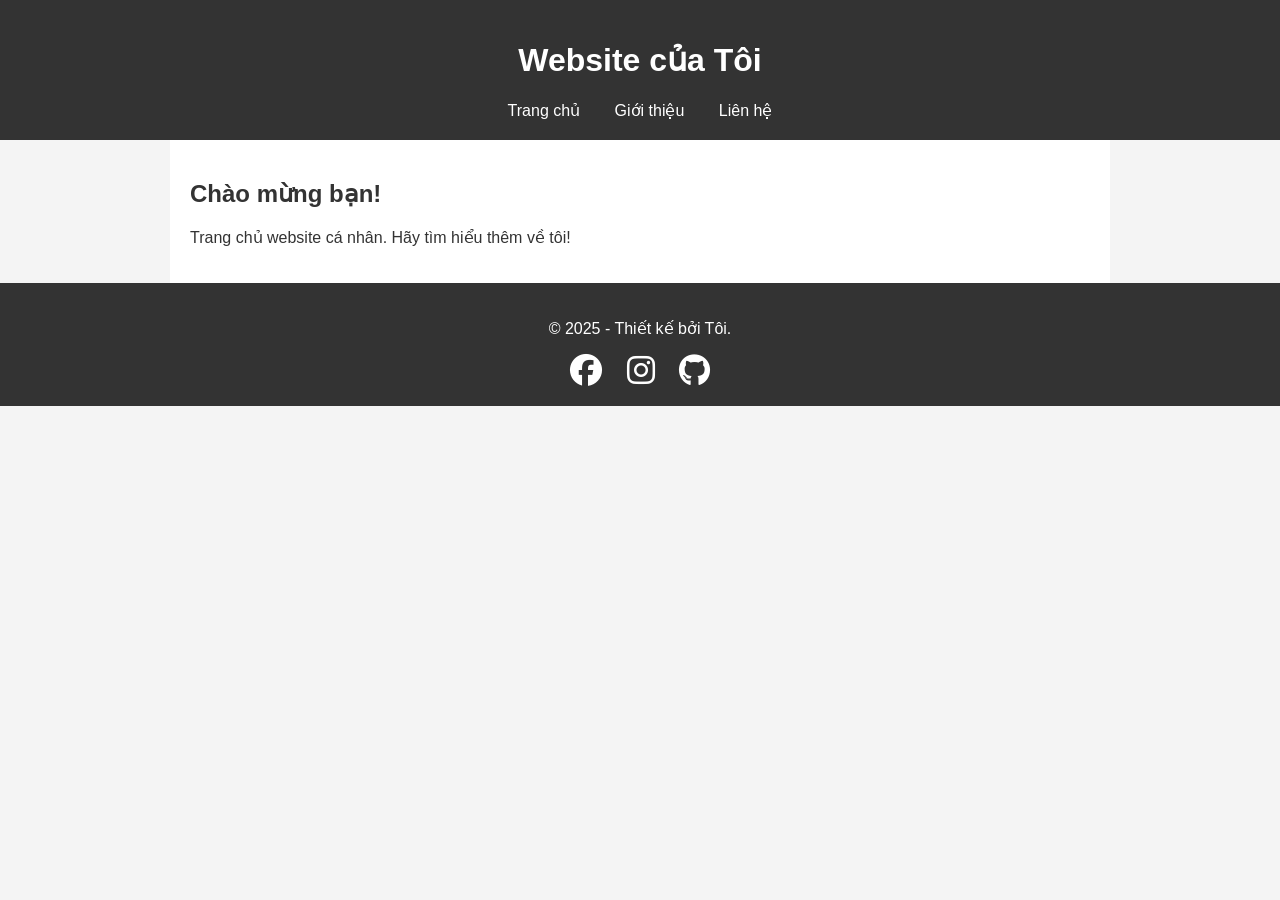
==== index.html @ 8c69ca4e "Add files via upload" ====
<!DOCTYPE html>
<html lang="vi">
<head>
    <meta charset="UTF-8">
    <meta name="viewport" content="width=device-width, initial-scale=1.0">
    <title>Trang chủ - Website Của Tôi</title>
    <link rel="stylesheet" href="style.css">
    <link rel="stylesheet" href="https://cdnjs.cloudflare.com/ajax/libs/font-awesome/6.5.0/css/all.min.css">
</head>
<body>
<header>
    <h1>Website của Tôi</h1>
    <nav>
        <a href="index.html">Trang chủ</a>
        <a href="about.html">Giới thiệu</a>
        <a href="contact.html">Liên hệ</a>
    </nav>
</header>
<main>
    <section>
        <h2>Chào mừng bạn!</h2>
        <p>Trang chủ website cá nhân. Hãy tìm hiểu thêm về tôi!</p>
    </section>
</main>
<footer>
    <p>&copy; 2025 - Thiết kế bởi Tôi.</p>
    <div>
        <a href="#"><i class="fab fa-facebook fa-2x"></i></a>
        <a href="#"><i class="fab fa-instagram fa-2x"></i></a>
        <a href="#"><i class="fab fa-github fa-2x"></i></a>
    </div>
</footer>
</body>
</html>
---- style.css ----
body {
    font-family: Arial, sans-serif;
    margin: 0;
    padding: 0;
    background-color: #f4f4f4;
    color: #333;
}

header, footer {
    background-color: #333;
    color: white;
    text-align: center;
    padding: 20px 0;
}

nav a {
    color: white;
    text-decoration: none;
    margin: 0 15px;
}

nav a:hover {
    text-decoration: underline;
}

main {
    padding: 20px;
    max-width: 900px;
    margin: auto;
    background: white;
}

form {
    display: flex;
    flex-direction: column;
}

input, textarea {
    margin-bottom: 15px;
    padding: 10px;
    border: 1px solid #ccc;
    border-radius: 4px;
}

button {
    background-color: #007BFF;
    color: white;
    padding: 10px;
    border: none;
    border-radius: 4px;
    cursor: pointer;
}

button:hover {
    background-color: #0056b3;
}

footer div a {
    color: white;
    margin: 0 10px;
}
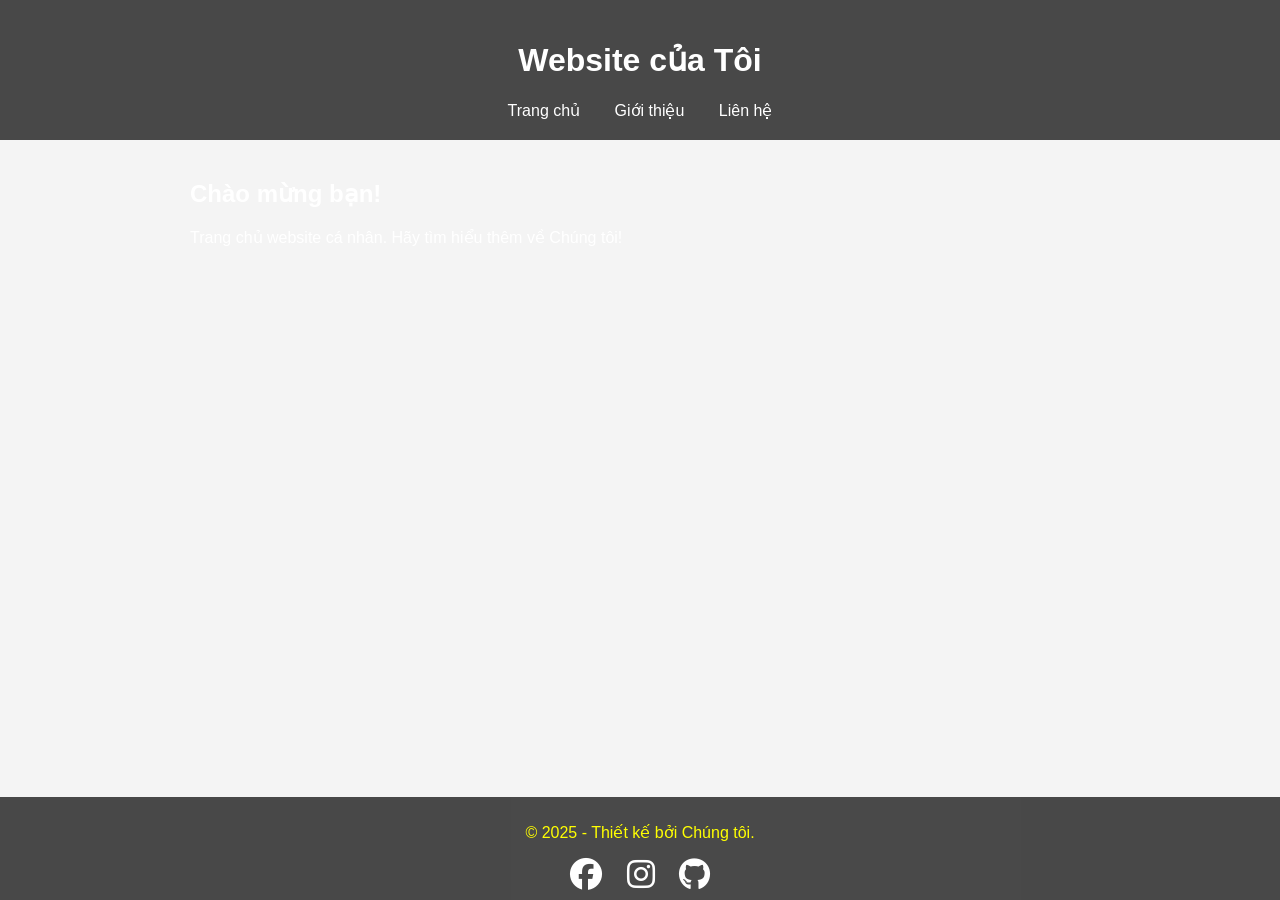
==== commit 80884cd8: "Update index.html" ====
--- a/index.html
+++ b/index.html
@@ -3,7 +3,7 @@
 <head>
     <meta charset="UTF-8">
     <meta name="viewport" content="width=device-width, initial-scale=1.0">
-    <title>Trang chủ - Website Của Tôi</title>
+    <title>Trang chủ - Website Của Chúng tôi</title>
     <link rel="stylesheet" href="style.css">
     <link rel="stylesheet" href="https://cdnjs.cloudflare.com/ajax/libs/font-awesome/6.5.0/css/all.min.css">
 </head>
@@ -19,11 +19,11 @@
 <main>
     <section>
         <h2>Chào mừng bạn!</h2>
-        <p>Trang chủ website cá nhân. Hãy tìm hiểu thêm về tôi!</p>
+        <p>Trang chủ website cá nhân. Hãy tìm hiểu thêm về Chúng tôi!</p>
     </section>
 </main>
 <footer>
-    <p>&copy; 2025 - Thiết kế bởi Tôi.</p>
+    <p>&copy; 2025 - Thiết kế bởi Chúng tôi.</p>
     <div>
         <a href="#"><i class="fab fa-facebook fa-2x"></i></a>
         <a href="#"><i class="fab fa-instagram fa-2x"></i></a>
--- a/style.css
+++ b/style.css
@@ -4,6 +4,10 @@
     padding: 0;
     background-color: #f4f4f4;
     color: #333;
+    background-image: url('https://github.com/vuongto1910/thegioida4.0/raw/main/howl-s-moving-castle-studio-ghibli-fantasy-art-clouds-daylight-hd-wallpaper-3be62c2d93012fc995842bf94d4cdc00.jpg');
+    background-size: cover;
+    background-position: center;
+    background-repeat: no-repeat;
 }
 
 header, footer {
@@ -11,6 +15,21 @@
     color: white;
     text-align: center;
     padding: 20px 0;
+}
+
+header {
+    background-color: rgba(0, 0, 0, 0.7);  /* Màu nền đen trong suốt */
+    color: white;  /* Chữ màu trắng */
+}
+
+footer {
+    position: fixed;
+    bottom: 0;
+    width: 100%;
+    text-align: center;
+    padding: 10px 0;
+    color: yellow;  /* Chữ màu vàng */
+    background-color: rgba(0, 0, 0, 0.7);  /* Màu nền đen trong suốt */
 }
 
 nav a {
@@ -27,7 +46,8 @@
     padding: 20px;
     max-width: 900px;
     margin: auto;
-    background: white;
+    background: none;  /* Xóa nền trắng của main để nhìn thấy ảnh nền */
+    color: white;  /* Đảm bảo chữ dễ đọc trên nền ảnh */
 }
 
 form {
@@ -58,4 +78,4 @@
 footer div a {
     color: white;
     margin: 0 10px;
-}+}
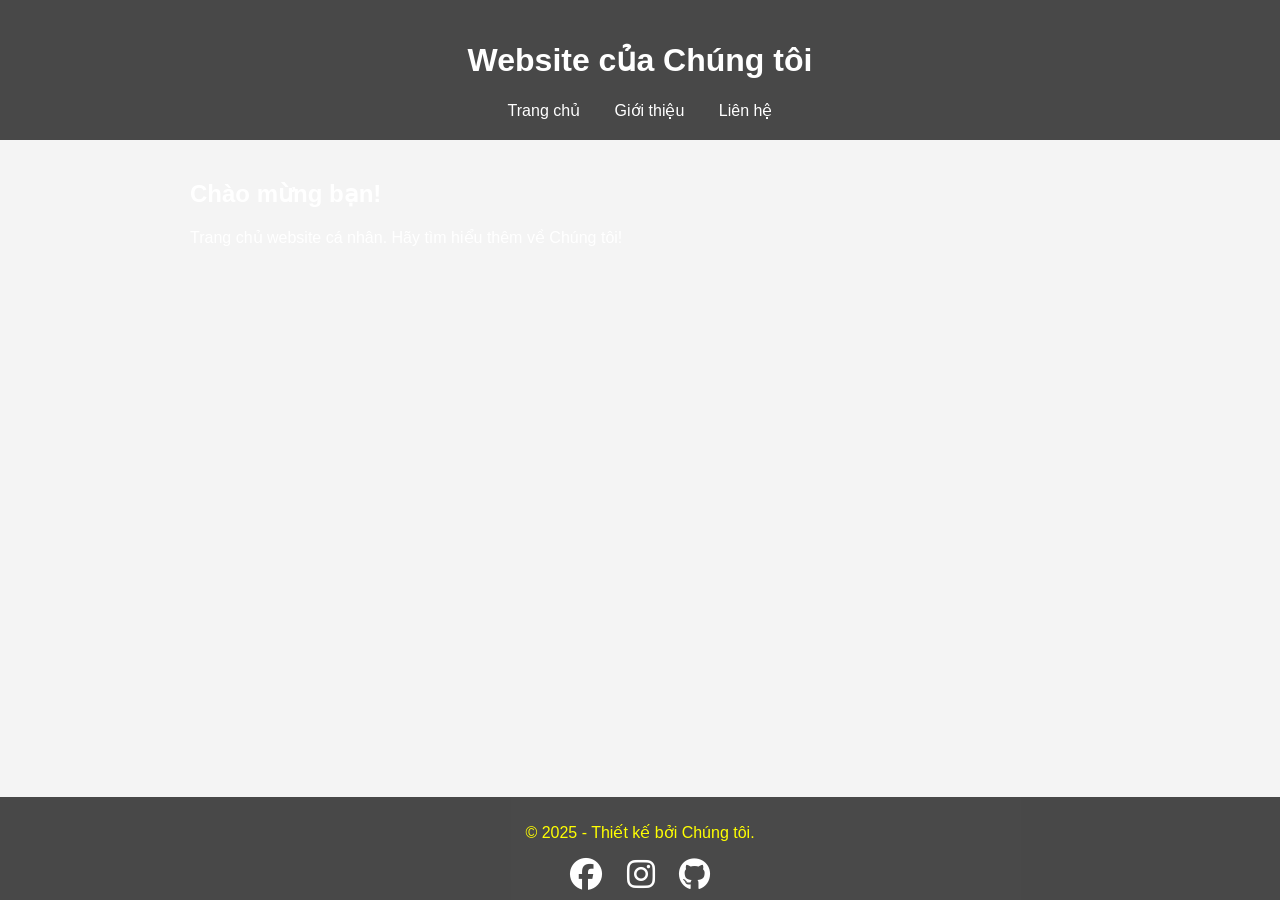
==== commit e88ea291: "Update index.html" ====
--- a/index.html
+++ b/index.html
@@ -9,7 +9,7 @@
 </head>
 <body>
 <header>
-    <h1>Website của Tôi</h1>
+    <h1>Website của Chúng tôi</h1>
     <nav>
         <a href="index.html">Trang chủ</a>
         <a href="about.html">Giới thiệu</a>
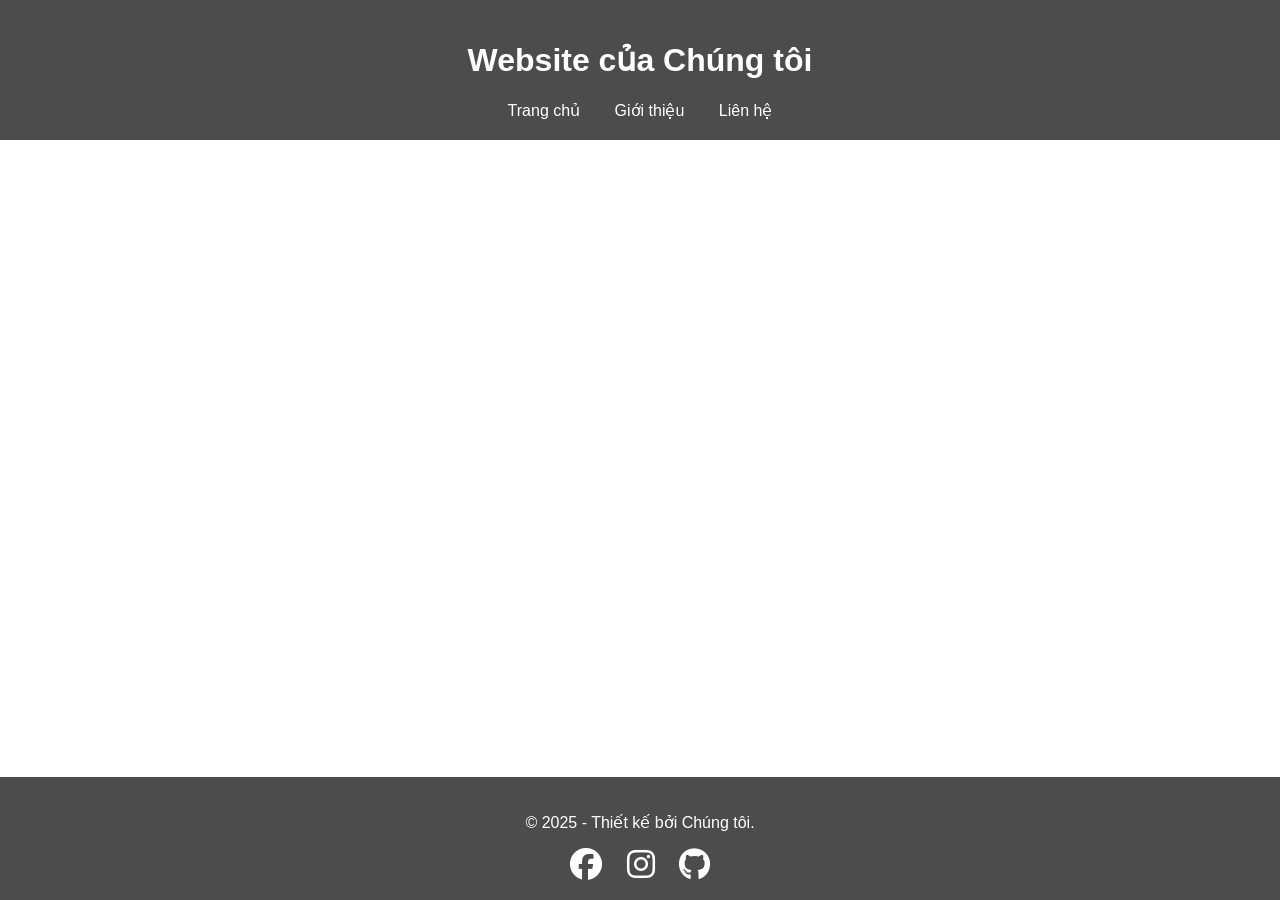
==== commit 72674bd2: "Update index.html" ====
--- a/index.html
+++ b/index.html
@@ -6,6 +6,41 @@
     <title>Trang chủ - Website Của Chúng tôi</title>
     <link rel="stylesheet" href="style.css">
     <link rel="stylesheet" href="https://cdnjs.cloudflare.com/ajax/libs/font-awesome/6.5.0/css/all.min.css">
+    <style>
+        /* Hiệu ứng slide-in */
+        .fade-in {
+            animation: slide-in 0.5s ease-in-out forwards;
+        }
+
+        /* Hiệu ứng slide-out */
+        .fade-out {
+            animation: slide-out 0.5s ease-in-out forwards;
+        }
+
+        /* Phần animation của slide-in */
+        @keyframes slide-in {
+            from {
+                transform: translateX(100%);
+                opacity: 0;
+            }
+            to {
+                transform: translateX(0);
+                opacity: 1;
+            }
+        }
+
+        /* Phần animation của slide-out */
+        @keyframes slide-out {
+            from {
+                transform: translateX(0);
+                opacity: 1;
+            }
+            to {
+                transform: translateX(-100%);
+                opacity: 0;
+            }
+        }
+    </style>
 </head>
 <body>
 <header>
@@ -30,5 +65,28 @@
         <a href="#"><i class="fab fa-github fa-2x"></i></a>
     </div>
 </footer>
+
+<script>
+    // Khi trang được tải, sẽ kích hoạt hiệu ứng fade-in
+    document.body.classList.add('fade-in');
+
+    // Thêm sự kiện cho các liên kết trong trang để tạo hiệu ứng chuyển trang
+    const links = document.querySelectorAll('a[href]');
+    for (const link of links) {
+        if (link.hostname === window.location.hostname) {
+            link.addEventListener('click', function (e) {
+                e.preventDefault();
+                const href = this.getAttribute('href');
+                document.body.classList.remove('fade-in');
+                document.body.classList.add('fade-out');
+
+                // Sau khi hiệu ứng hoàn tất, chuyển hướng đến trang khác
+                setTimeout(() => {
+                    window.location.href = href;
+                }, 500); // Thời gian trùng với animation (0.5s)
+            });
+        }
+    }
+</script>
 </body>
 </html>
--- a/style.css
+++ b/style.css
@@ -1,35 +1,36 @@
-body {
-    font-family: Arial, sans-serif;
+html, body {
+    height: 100%;
     margin: 0;
     padding: 0;
-    background-color: #f4f4f4;
-    color: #333;
+}
+
+body {
     background-image: url('https://github.com/vuongto1910/thegioida4.0/raw/main/howl-s-moving-castle-studio-ghibli-fantasy-art-clouds-daylight-hd-wallpaper-3be62c2d93012fc995842bf94d4cdc00.jpg');
     background-size: cover;
     background-position: center;
     background-repeat: no-repeat;
+    background-attachment: fixed;
+    color: white;
+    font-family: Arial, sans-serif;
+    display: flex;
+    flex-direction: column;
+    min-height: 100vh;
 }
 
 header, footer {
-    background-color: #333;
+    background-color: rgba(0, 0, 0, 0.7);
     color: white;
     text-align: center;
     padding: 20px 0;
 }
 
-header {
-    background-color: rgba(0, 0, 0, 0.7);  /* Màu nền đen trong suốt */
-    color: white;  /* Chữ màu trắng */
-}
-
-footer {
-    position: fixed;
-    bottom: 0;
-    width: 100%;
-    text-align: center;
-    padding: 10px 0;
-    color: yellow;  /* Chữ màu vàng */
-    background-color: rgba(0, 0, 0, 0.7);  /* Màu nền đen trong suốt */
+main {
+    flex: 1;
+    padding: 20px;
+    max-width: 900px;
+    margin: auto;
+    background: transparent;
+    color: white;
 }
 
 nav a {
@@ -40,14 +41,6 @@
 
 nav a:hover {
     text-decoration: underline;
-}
-
-main {
-    padding: 20px;
-    max-width: 900px;
-    margin: auto;
-    background: none;  /* Xóa nền trắng của main để nhìn thấy ảnh nền */
-    color: white;  /* Đảm bảo chữ dễ đọc trên nền ảnh */
 }
 
 form {
@@ -79,3 +72,14 @@
     color: white;
     margin: 0 10px;
 }
+/* Animation chuyển trang */
+body.fade-out {
+    opacity: 0;
+    transition: opacity 0.5s ease;
+}
+
+body.fade-in {
+    opacity: 1;
+    transition: opacity 0.5s ease;
+}
+
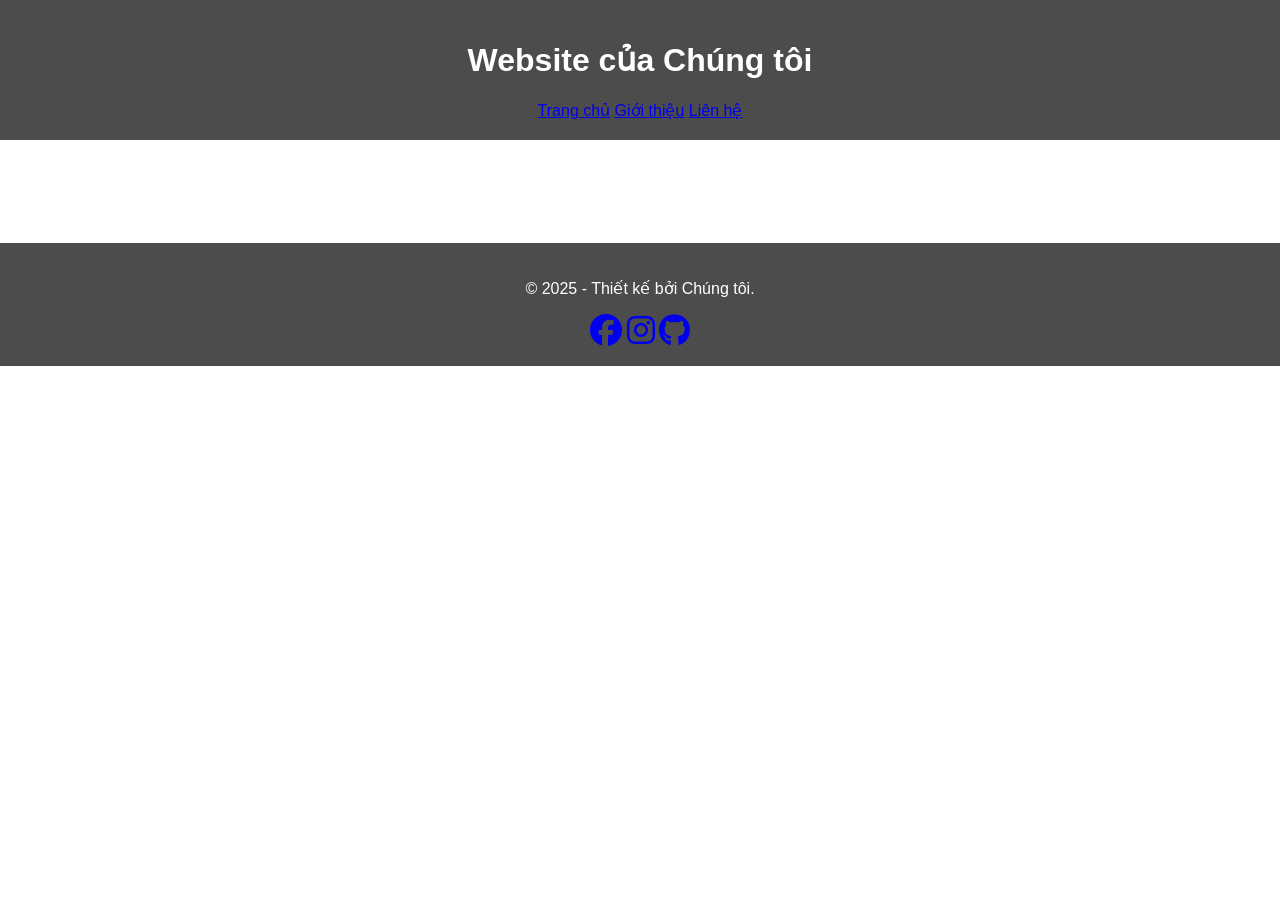
==== commit a9e63a37: "Update index.html" ====
--- a/index.html
+++ b/index.html
@@ -42,8 +42,8 @@
         }
     </style>
 </head>
-<body>
-<header>
+<body class="fade-in">
+<header class="fade-in">
     <h1>Website của Chúng tôi</h1>
     <nav>
         <a href="index.html">Trang chủ</a>
@@ -51,18 +51,18 @@
         <a href="contact.html">Liên hệ</a>
     </nav>
 </header>
-<main>
+<main class="fade-in">
     <section>
         <h2>Chào mừng bạn!</h2>
         <p>Trang chủ website cá nhân. Hãy tìm hiểu thêm về Chúng tôi!</p>
     </section>
 </main>
-<footer>
+<footer class="fade-in">
     <p>&copy; 2025 - Thiết kế bởi Chúng tôi.</p>
     <div>
-        <a href="#"><i class="fab fa-facebook fa-2x"></i></a>
-        <a href="#"><i class="fab fa-instagram fa-2x"></i></a>
-        <a href="#"><i class="fab fa-github fa-2x"></i></a>
+        <a href="https://www.facebook.com/vuong.to.9235" target="_blank"><i class="fab fa-facebook fa-2x"></i></a>
+        <a href="https://www.instagram.com/vug.to17/" target="_blank"><i class="fab fa-instagram fa-2x"></i></a>
+        <a href="https://github.com/vuongto1910" target="_blank"><i class="fab fa-github fa-2x"></i></a>
     </div>
 </footer>
 
--- a/style.css
+++ b/style.css
@@ -24,62 +24,64 @@
     padding: 20px 0;
 }
 
-main {
-    flex: 1;
-    padding: 20px;
-    max-width: 900px;
-    margin: auto;
-    background: transparent;
-    color: white;
+/* Hiệu ứng fade-in cho body */
+body.fade-in {
+    opacity: 1;
+    transition: opacity 0.5s ease;
 }
 
-nav a {
-    color: white;
-    text-decoration: none;
-    margin: 0 15px;
-}
-
-nav a:hover {
-    text-decoration: underline;
-}
-
-form {
-    display: flex;
-    flex-direction: column;
-}
-
-input, textarea {
-    margin-bottom: 15px;
-    padding: 10px;
-    border: 1px solid #ccc;
-    border-radius: 4px;
-}
-
-button {
-    background-color: #007BFF;
-    color: white;
-    padding: 10px;
-    border: none;
-    border-radius: 4px;
-    cursor: pointer;
-}
-
-button:hover {
-    background-color: #0056b3;
-}
-
-footer div a {
-    color: white;
-    margin: 0 10px;
-}
-/* Animation chuyển trang */
 body.fade-out {
     opacity: 0;
     transition: opacity 0.5s ease;
 }
 
-body.fade-in {
-    opacity: 1;
-    transition: opacity 0.5s ease;
+/* Hiệu ứng slide-in từ trái cho header */
+header.slide-in {
+    animation: slide-in 1s ease-out forwards;
 }
 
+/* Hiệu ứng slide-in từ phải cho main */
+main.slide-in {
+    animation: slide-in-right 1s ease-out forwards;
+}
+
+/* Hiệu ứng fade-in cho các phần như footer */
+footer.fade-up {
+    animation: fade-up 1s ease-out forwards;
+}
+
+/* Animation slide-in từ trái */
+@keyframes slide-in {
+    from {
+        transform: translateX(-100%);
+        opacity: 0;
+    }
+    to {
+        transform: translateX(0);
+        opacity: 1;
+    }
+}
+
+/* Animation slide-in từ phải */
+@keyframes slide-in-right {
+    from {
+        transform: translateX(100%);
+        opacity: 0;
+    }
+    to {
+        transform: translateX(0);
+        opacity: 1;
+    }
+}
+
+/* Animation fade-up */
+@keyframes fade-up {
+    from {
+        transform: translateY(30px);
+        opacity: 0;
+    }
+    to {
+        transform: translateY(0);
+        opacity: 1;
+    }
+}
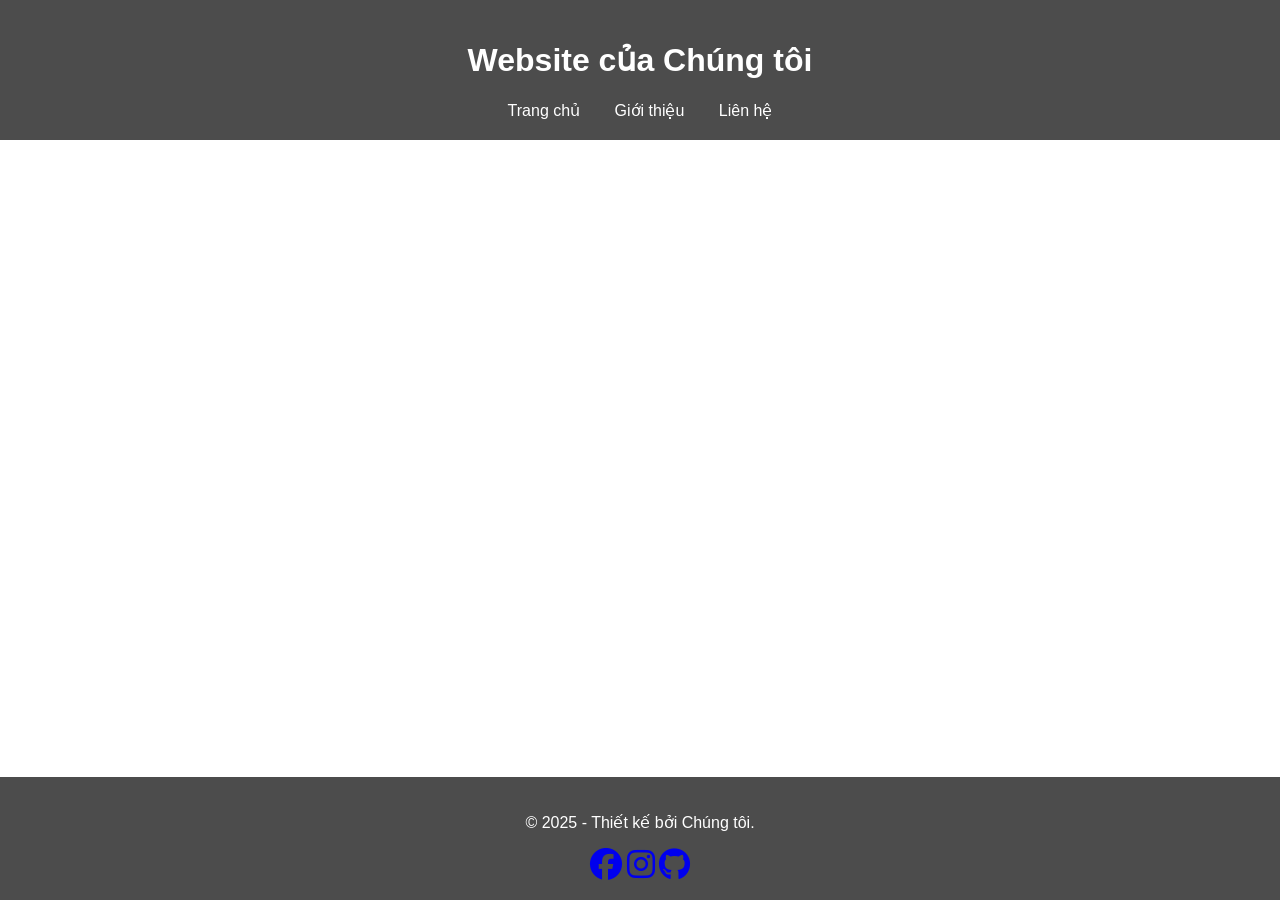
==== commit 0c4bcf41: "Update index.html" ====
--- a/index.html
+++ b/index.html
@@ -42,8 +42,8 @@
         }
     </style>
 </head>
-<body class="fade-in">
-<header class="fade-in">
+<body>
+<header>
     <h1>Website của Chúng tôi</h1>
     <nav>
         <a href="index.html">Trang chủ</a>
@@ -51,13 +51,13 @@
         <a href="contact.html">Liên hệ</a>
     </nav>
 </header>
-<main class="fade-in">
+<main>
     <section>
         <h2>Chào mừng bạn!</h2>
         <p>Trang chủ website cá nhân. Hãy tìm hiểu thêm về Chúng tôi!</p>
     </section>
 </main>
-<footer class="fade-in">
+<footer>
     <p>&copy; 2025 - Thiết kế bởi Chúng tôi.</p>
     <div>
         <a href="https://www.facebook.com/vuong.to.9235" target="_blank"><i class="fab fa-facebook fa-2x"></i></a>
--- a/style.css
+++ b/style.css
@@ -1,3 +1,4 @@
+/* CSS cho các trang chung */
 html, body {
     height: 100%;
     margin: 0;
@@ -17,6 +18,8 @@
     min-height: 100vh;
 }
 
+/* Các phần khác vẫn giữ nguyên, ví dụ header, footer, form */
+
 header, footer {
     background-color: rgba(0, 0, 0, 0.7);
     color: white;
@@ -24,10 +27,38 @@
     padding: 20px 0;
 }
 
-/* Hiệu ứng fade-in cho body */
-body.fade-in {
-    opacity: 1;
-    transition: opacity 0.5s ease;
+main {
+    flex: 1;
+    padding: 20px;
+    max-width: 900px;
+    margin: auto;
+    background: transparent;
+    color: white;
+}
+
+nav a {
+    color: white;
+    text-decoration: none;
+    margin: 0 15px;
+}
+
+nav a:hover {
+    text-decoration: underline;
+}
+
+/* Hiệu ứng fade-in cho toàn bộ trang */
+.fade-in {
+    animation: fadeIn 0.7s ease-in-out forwards;
+}
+
+/* Animation chung */
+@keyframes fadeIn {
+    from {
+        opacity: 0;
+    }
+    to {
+        opacity: 1;
+    }
 }
 
 body.fade-out {
@@ -35,53 +66,9 @@
     transition: opacity 0.5s ease;
 }
 
-/* Hiệu ứng slide-in từ trái cho header */
-header.slide-in {
-    animation: slide-in 1s ease-out forwards;
+body.fade-in {
+    opacity: 1;
+    transition: opacity 0.5s ease;
 }
 
-/* Hiệu ứng slide-in từ phải cho main */
-main.slide-in {
-    animation: slide-in-right 1s ease-out forwards;
-}
-
-/* Hiệu ứng fade-in cho các phần như footer */
-footer.fade-up {
-    animation: fade-up 1s ease-out forwards;
-}
-
-/* Animation slide-in từ trái */
-@keyframes slide-in {
-    from {
-        transform: translateX(-100%);
-        opacity: 0;
-    }
-    to {
-        transform: translateX(0);
-        opacity: 1;
-    }
-}
-
-/* Animation slide-in từ phải */
-@keyframes slide-in-right {
-    from {
-        transform: translateX(100%);
-        opacity: 0;
-    }
-    to {
-        transform: translateX(0);
-        opacity: 1;
-    }
-}
-
-/* Animation fade-up */
-@keyframes fade-up {
-    from {
-        transform: translateY(30px);
-        opacity: 0;
-    }
-    to {
-        transform: translateY(0);
-        opacity: 1;
-    }
-}
+/* Các hiệu ứng khác cho button, footer, form như trước */
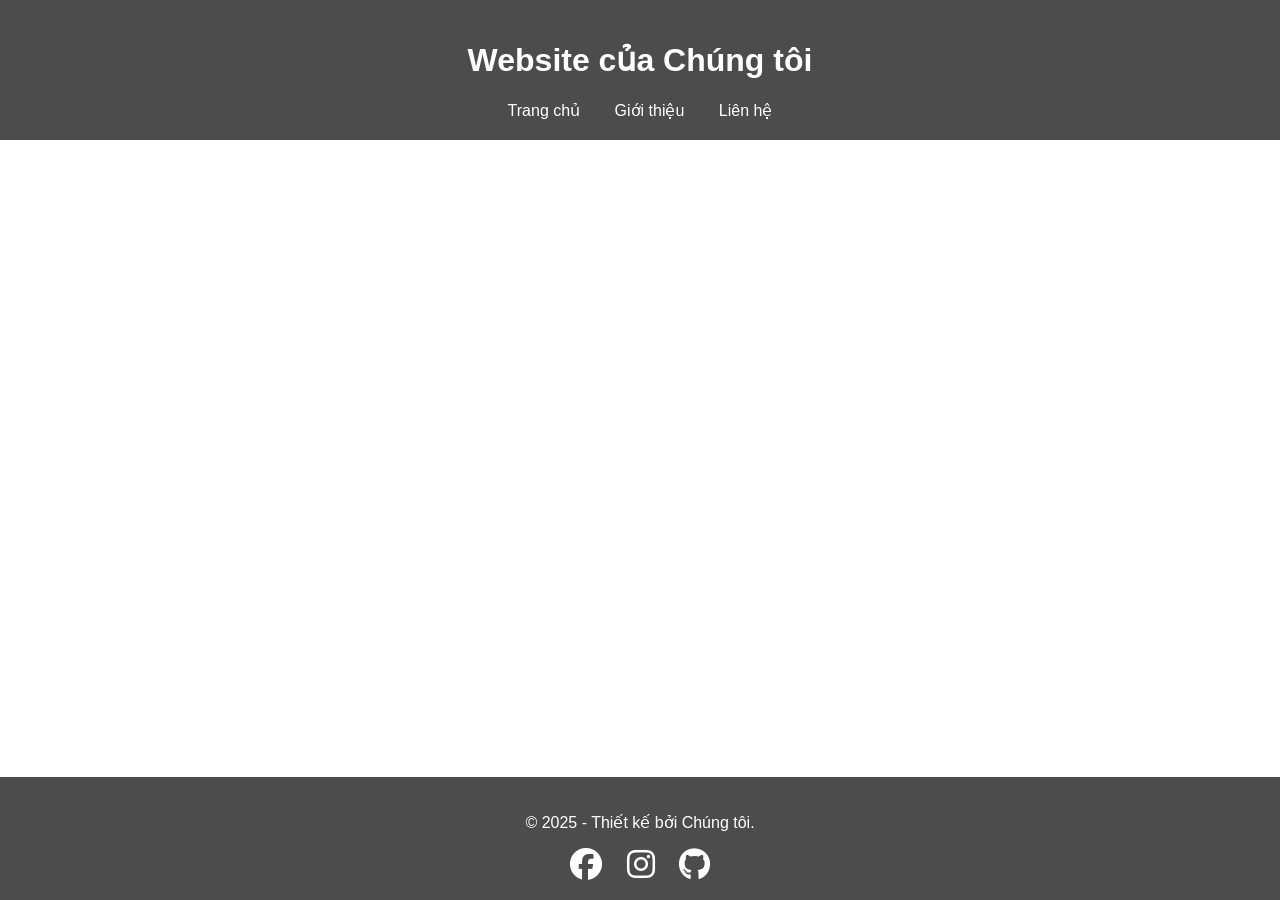
==== commit 6f894aaa: "Update index.html" ====
--- a/index.html
+++ b/index.html
@@ -1,48 +1,13 @@
 <!DOCTYPE html>
 <html lang="vi">
 <head>
-    <meta charset="UTF-8">
-    <meta name="viewport" content="width=device-width, initial-scale=1.0">
+    <meta charset="UTF-8" />
+    <meta name="viewport" content="width=device-width, initial-scale=1.0"/>
     <title>Trang chủ - Website Của Chúng tôi</title>
-    <link rel="stylesheet" href="style.css">
-    <link rel="stylesheet" href="https://cdnjs.cloudflare.com/ajax/libs/font-awesome/6.5.0/css/all.min.css">
-    <style>
-        /* Hiệu ứng slide-in */
-        .fade-in {
-            animation: slide-in 0.5s ease-in-out forwards;
-        }
-
-        /* Hiệu ứng slide-out */
-        .fade-out {
-            animation: slide-out 0.5s ease-in-out forwards;
-        }
-
-        /* Phần animation của slide-in */
-        @keyframes slide-in {
-            from {
-                transform: translateX(100%);
-                opacity: 0;
-            }
-            to {
-                transform: translateX(0);
-                opacity: 1;
-            }
-        }
-
-        /* Phần animation của slide-out */
-        @keyframes slide-out {
-            from {
-                transform: translateX(0);
-                opacity: 1;
-            }
-            to {
-                transform: translateX(-100%);
-                opacity: 0;
-            }
-        }
-    </style>
+    <link rel="stylesheet" href="style.css" />
+    <link rel="stylesheet" href="https://cdnjs.cloudflare.com/ajax/libs/font-awesome/6.5.0/css/all.min.css" />
 </head>
-<body>
+<body class="fade-in">
 <header>
     <h1>Website của Chúng tôi</h1>
     <nav>
@@ -67,10 +32,8 @@
 </footer>
 
 <script>
-    // Khi trang được tải, sẽ kích hoạt hiệu ứng fade-in
     document.body.classList.add('fade-in');
 
-    // Thêm sự kiện cho các liên kết trong trang để tạo hiệu ứng chuyển trang
     const links = document.querySelectorAll('a[href]');
     for (const link of links) {
         if (link.hostname === window.location.hostname) {
@@ -79,11 +42,9 @@
                 const href = this.getAttribute('href');
                 document.body.classList.remove('fade-in');
                 document.body.classList.add('fade-out');
-
-                // Sau khi hiệu ứng hoàn tất, chuyển hướng đến trang khác
                 setTimeout(() => {
                     window.location.href = href;
-                }, 500); // Thời gian trùng với animation (0.5s)
+                }, 500);
             });
         }
     }
--- a/style.css
+++ b/style.css
@@ -1,4 +1,5 @@
-/* CSS cho các trang chung */
+/* style.css - Dùng chung cho cả 3 trang */
+
 html, body {
     height: 100%;
     margin: 0;
@@ -18,40 +19,15 @@
     min-height: 100vh;
 }
 
-/* Các phần khác vẫn giữ nguyên, ví dụ header, footer, form */
-
-header, footer {
-    background-color: rgba(0, 0, 0, 0.7);
-    color: white;
-    text-align: center;
-    padding: 20px 0;
-}
-
-main {
-    flex: 1;
-    padding: 20px;
-    max-width: 900px;
-    margin: auto;
-    background: transparent;
-    color: white;
-}
-
-nav a {
-    color: white;
-    text-decoration: none;
-    margin: 0 15px;
-}
-
-nav a:hover {
-    text-decoration: underline;
-}
-
-/* Hiệu ứng fade-in cho toàn bộ trang */
+/* Animation fade */
 .fade-in {
     animation: fadeIn 0.7s ease-in-out forwards;
 }
 
-/* Animation chung */
+.fade-out {
+    animation: fadeOut 0.5s ease-in-out forwards;
+}
+
 @keyframes fadeIn {
     from {
         opacity: 0;
@@ -61,14 +37,62 @@
     }
 }
 
-body.fade-out {
-    opacity: 0;
-    transition: opacity 0.5s ease;
+@keyframes fadeOut {
+    from {
+        opacity: 1;
+    }
+    to {
+        opacity: 0;
+    }
 }
 
-body.fade-in {
-    opacity: 1;
-    transition: opacity 0.5s ease;
+/* Layout */
+header, footer {
+    background-color: rgba(0, 0, 0, 0.7);
+    text-align: center;
+    padding: 20px 0;
 }
 
-/* Các hiệu ứng khác cho button, footer, form như trước */
+main {
+    flex: 1;
+    padding: 20px;
+    max-width: 800px;
+    margin: auto;
+}
+
+nav a {
+    color: white;
+    margin: 0 15px;
+    text-decoration: none;
+}
+
+nav a:hover {
+    text-decoration: underline;
+}
+
+footer i {
+    margin: 0 10px;
+    color: white;
+}
+
+button {
+    background-color: #007BFF;
+    color: white;
+    padding: 10px;
+    border: none;
+    border-radius: 4px;
+    cursor: pointer;
+}
+
+button:hover {
+    background-color: #0056b3;
+}
+
+input, textarea {
+    width: 100%;
+    padding: 8px;
+    margin-top: 5px;
+    margin-bottom: 15px;
+    border: 1px solid #ccc;
+    border-radius: 4px;
+}
